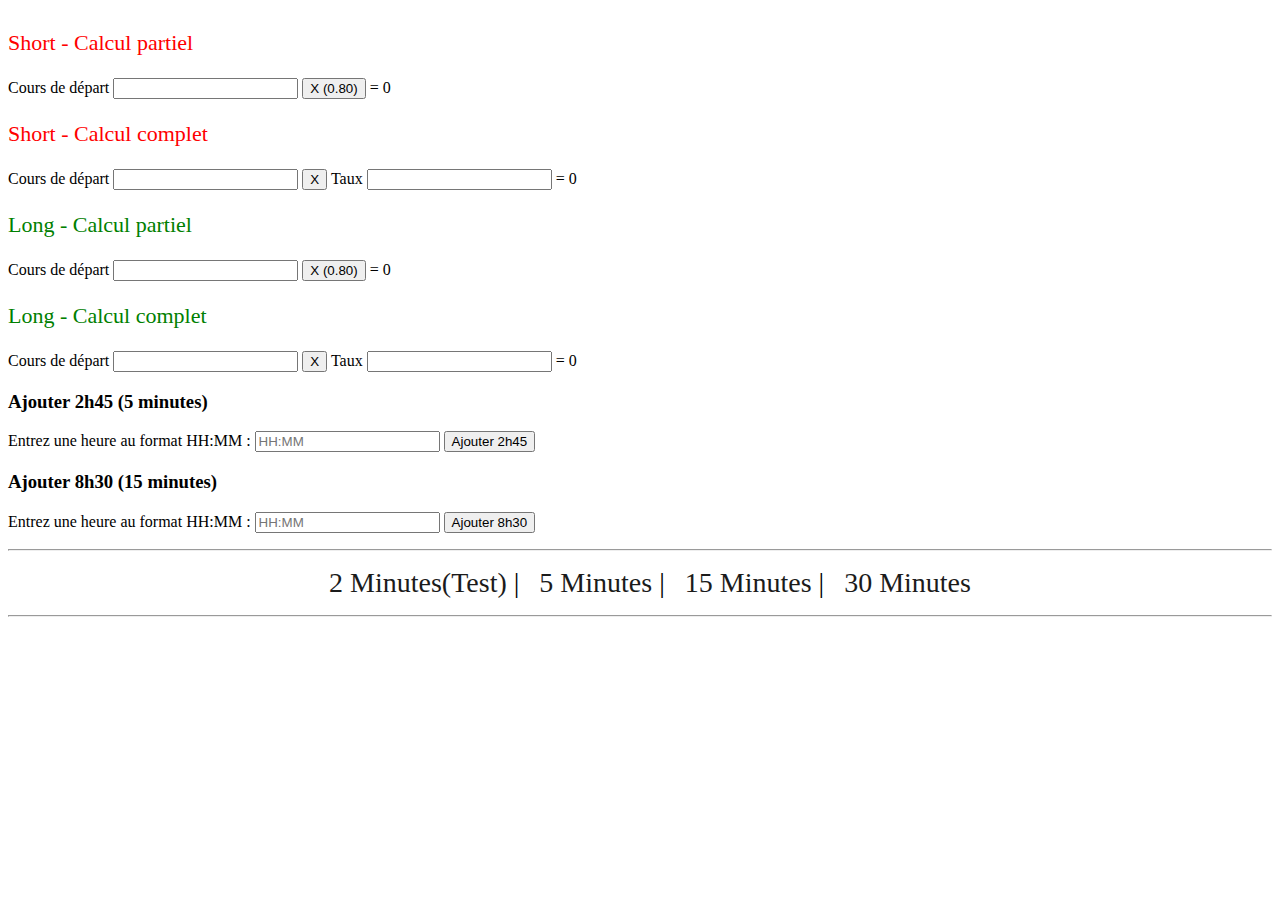
==== index.html @ a7e00560 "first commit" ====
<!DOCTYPE html>
<html>
  <head>
    <title>Crypto Ben Tiyeb</title>
    <link rel="stylesheet" href="style.css">
  </head>
  <body>
    <form>
      <h3 class="red">Short - Calcul partiel</h3>
      <label>Cours de départ</label>
      <input type="text" id="departShort">
      <input type="button" value="X (0.80)" onclick="calculShortPartiel()"> = 
      <span id="coursResultatShortPartiel"></span>

      <h3 class="red">Short - Calcul complet</h3>
      <label>Cours de départ</label>
      <input type="text" id="departShortComplet">
      <input type="button" value="X" onclick="calculShortComplet()"> 
      <label>Taux</label>
      <input type="text" id="tauxShort"> = 
      <span id="coursResultatShortComplet"></span>

      <h3 class="green">Long - Calcul partiel</h3>
      <label>Cours de départ</label>
      <input type="text" id="departLong">
      <input type="button" value="X (0.80)" onclick="calculLongPartiel()"> = 
      <span id="coursResultatLongPartiel"></span>

      <h3 class="green">Long - Calcul complet</h3>
      <label>Cours de départ</label>
      <input type="text" id="departLongComplet">
      <input type="button" value="X" onclick="calculLongComplet()"> 
      <label>Taux</label>
      <input type="text" id="tauxLong"> = 
      <span id="coursResultatLongComplet"></span>

      <h3>Ajouter 2h45 (5 minutes)</h3>
      <label for="heure5">Entrez une heure au format HH:MM :</label>
      <input type="text" id="heure5" name="heure5" placeholder="HH:MM">
      <button type="button" onclick="ajouterCinqMinutes()">Ajouter 2h45</button>
      <p id="resultat5min"></p>

      <h3>Ajouter 8h30 (15 minutes)</h3>
      <label for="heure15">Entrez une heure au format HH:MM :</label>
      <input type="text" id="heure15" name="heure15" placeholder="HH:MM">
      <button type="button" onclick="ajouterQuinzeMinutes()">Ajouter 8h30</button>
      <p id="resultat15min"></p>


    </form>
  <hr>
    <ul>
      <li><a href="minutes/test.html" target="_blank">2 Minutes(Test)</a> |</li>
      <li><a href="minutes/5minutes.html" target="_blank">5 Minutes</a> |</li>
      <li><a href="minutes/15minutes.html" target="_blank">15 Minutes</a> |</li>      
      <li><a href="minutes/30minutes.html" target="_blank">30 Minutes</a></li>     
    </ul>
	 <hr>
   <script src="calcul.js"></script>
  </body>
</html>
---- style.css ----
body {

    margin-top:30px;
  }
  
        ul {
        display: flex;
        list-style-type: none;
        justify-content: center; /* centre les éléments horizontalement */
      }
      li {
        margin-right: 20px;
        font-size: 28px;
      }
      a {
        font-size: 28px;
        text-decoration: none;
        color: #1b1b1b;
      }
  
  .container {
    max-width: 960px;
  }
  
  
  /* */
  
  .panel-default>.panel-heading {
    color: #333;
    background-color: #fff;
    border-color: #e4e5e7;
    padding: 0;
    -webkit-user-select: none;
    -moz-user-select: none;
    -ms-user-select: none;
    user-select: none;
  }
  
  .panel-default>.panel-heading a {
    display: block;
    padding: 10px 15px;
  }
  
  .panel-default>.panel-heading a:after {
    content: "";
    position: relative;
    top: 1px;
    display: inline-block;
    font-family: 'Glyphicons Halflings';
    font-style: normal;
    font-weight: 400;
    line-height: 1;
    -webkit-font-smoothing: antialiased;
    -moz-osx-font-smoothing: grayscale;
    float: right;
    transition: transform .25s linear;
    -webkit-transition: -webkit-transform .25s linear;
  }
  
  .panel-default>.panel-heading a[aria-expanded="true"] {
    background-color: #eee;
  }
  
  .panel-default>.panel-heading a[aria-expanded="true"]:after {
    content: "\2212";
    -webkit-transform: rotate(180deg);
    transform: rotate(180deg);
  }
  
  .panel-default>.panel-heading a[aria-expanded="false"]:after {
    content: "\002b";
    -webkit-transform: rotate(90deg);
    transform: rotate(90deg);
  }

  .red {
    color: red;
    font-size: 22px;
    font-weight: 500;
  }

  .green {
    color: green;
    font-size: 22px;
    font-weight: 500;
  }
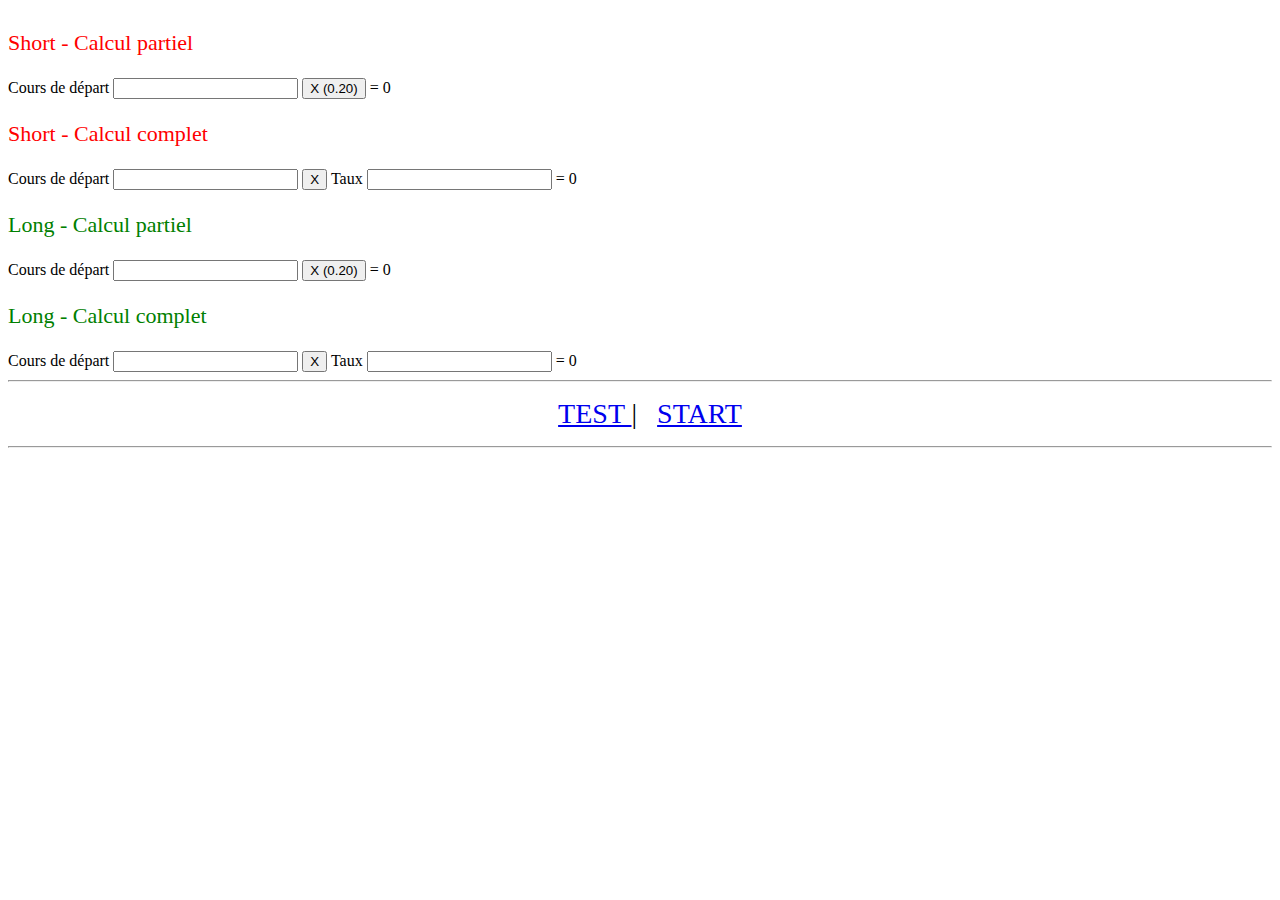
==== commit 8b65813c: "save" ====
--- a/index.html
+++ b/index.html
@@ -9,7 +9,7 @@
       <h3 class="red">Short - Calcul partiel</h3>
       <label>Cours de départ</label>
       <input type="text" id="departShort">
-      <input type="button" value="X (0.80)" onclick="calculShortPartiel()"> = 
+      <input type="button" value="X (0.20)" onclick="calculShortPartiel()"> = 
       <span id="coursResultatShortPartiel"></span>
 
       <h3 class="red">Short - Calcul complet</h3>
@@ -23,7 +23,7 @@
       <h3 class="green">Long - Calcul partiel</h3>
       <label>Cours de départ</label>
       <input type="text" id="departLong">
-      <input type="button" value="X (0.80)" onclick="calculLongPartiel()"> = 
+      <input type="button" value="X (0.20)" onclick="calculLongPartiel()"> = 
       <span id="coursResultatLongPartiel"></span>
 
       <h3 class="green">Long - Calcul complet</h3>
@@ -34,7 +34,7 @@
       <input type="text" id="tauxLong"> = 
       <span id="coursResultatLongComplet"></span>
 
-      <h3>Ajouter 2h45 (5 minutes)</h3>
+      <!-- <h3>Ajouter 2h45 (5 minutes)</h3>
       <label for="heure5">Entrez une heure au format HH:MM :</label>
       <input type="text" id="heure5" name="heure5" placeholder="HH:MM">
       <button type="button" onclick="ajouterCinqMinutes()">Ajouter 2h45</button>
@@ -44,16 +44,16 @@
       <label for="heure15">Entrez une heure au format HH:MM :</label>
       <input type="text" id="heure15" name="heure15" placeholder="HH:MM">
       <button type="button" onclick="ajouterQuinzeMinutes()">Ajouter 8h30</button>
-      <p id="resultat15min"></p>
+      <p id="resultat15min"></p> -->
 
 
     </form>
   <hr>
     <ul>
-      <li><a href="minutes/test.html" target="_blank">2 Minutes(Test)</a> |</li>
-      <li><a href="minutes/5minutes.html" target="_blank">5 Minutes</a> |</li>
-      <li><a href="minutes/15minutes.html" target="_blank">15 Minutes</a> |</li>      
-      <li><a href="minutes/30minutes.html" target="_blank">30 Minutes</a></li>     
+      <li><a href="minutes/test.html" target="_blank">TEST </a> |</li>
+      <li><a href="minutes/5minutes.html" target="_blank">START </a> </li>
+      <!-- <li><a href="minutes/15minutes.html" target="_blank">15 Minutes</a> |</li>      
+      <li><a href="minutes/30minutes.html" target="_blank">30 Minutes</a></li>      -->
     </ul>
 	 <hr>
    <script src="calcul.js"></script>
--- a/style.css
+++ b/style.css
@@ -14,8 +14,6 @@
       }
       a {
         font-size: 28px;
-        text-decoration: none;
-        color: #1b1b1b;
       }
   
   .container {
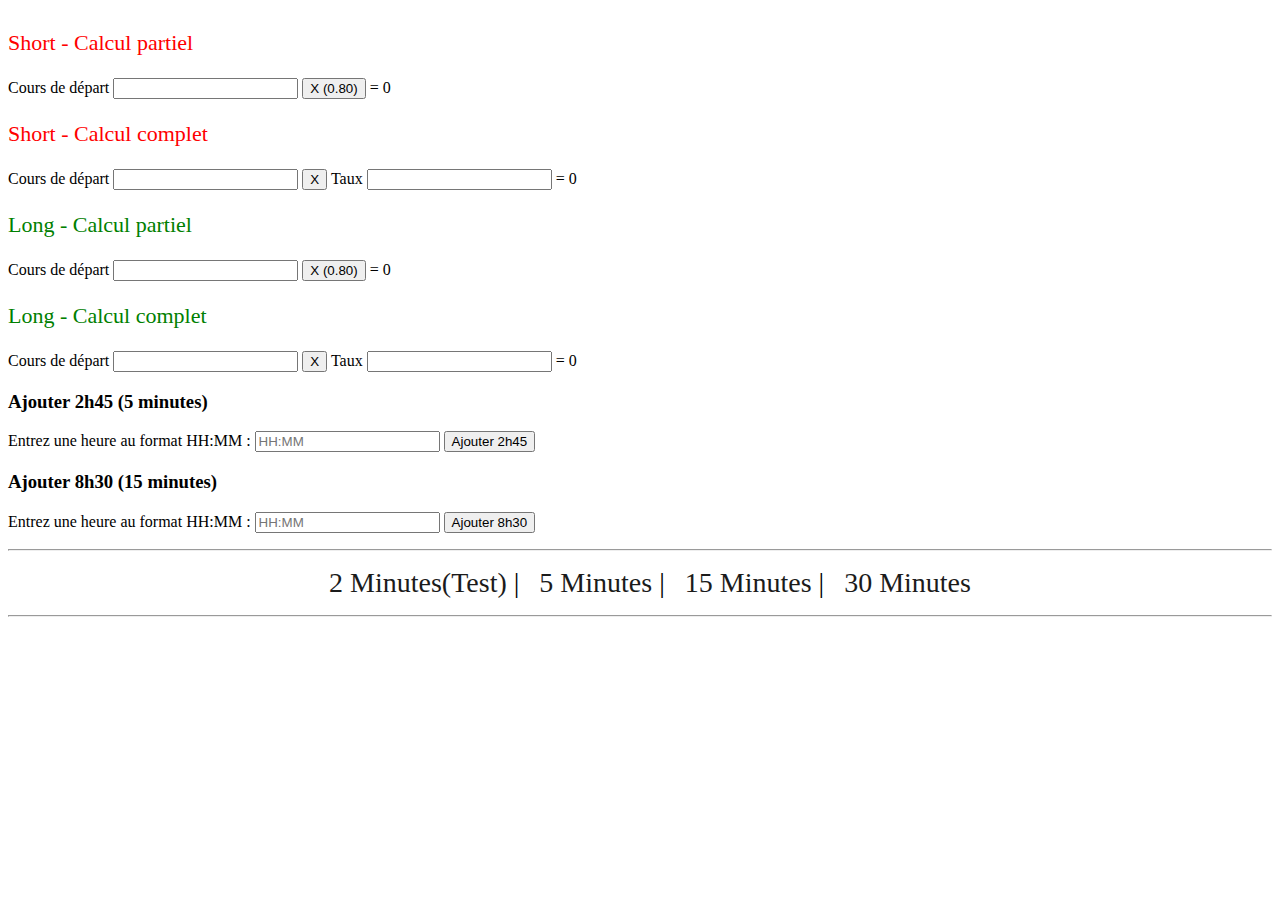
==== commit f750f103: "version final" ====
--- a/index.html
+++ b/index.html
@@ -9,7 +9,7 @@
       <h3 class="red">Short - Calcul partiel</h3>
       <label>Cours de départ</label>
       <input type="text" id="departShort">
-      <input type="button" value="X (0.20)" onclick="calculShortPartiel()"> = 
+      <input type="button" value="X (0.80)" onclick="calculShortPartiel()"> = 
       <span id="coursResultatShortPartiel"></span>
 
       <h3 class="red">Short - Calcul complet</h3>
@@ -23,7 +23,7 @@
       <h3 class="green">Long - Calcul partiel</h3>
       <label>Cours de départ</label>
       <input type="text" id="departLong">
-      <input type="button" value="X (0.20)" onclick="calculLongPartiel()"> = 
+      <input type="button" value="X (0.80)" onclick="calculLongPartiel()"> = 
       <span id="coursResultatLongPartiel"></span>
 
       <h3 class="green">Long - Calcul complet</h3>
@@ -34,7 +34,7 @@
       <input type="text" id="tauxLong"> = 
       <span id="coursResultatLongComplet"></span>
 
-      <!-- <h3>Ajouter 2h45 (5 minutes)</h3>
+      <h3>Ajouter 2h45 (5 minutes)</h3>
       <label for="heure5">Entrez une heure au format HH:MM :</label>
       <input type="text" id="heure5" name="heure5" placeholder="HH:MM">
       <button type="button" onclick="ajouterCinqMinutes()">Ajouter 2h45</button>
@@ -44,16 +44,16 @@
       <label for="heure15">Entrez une heure au format HH:MM :</label>
       <input type="text" id="heure15" name="heure15" placeholder="HH:MM">
       <button type="button" onclick="ajouterQuinzeMinutes()">Ajouter 8h30</button>
-      <p id="resultat15min"></p> -->
+      <p id="resultat15min"></p>
 
 
     </form>
   <hr>
     <ul>
-      <li><a href="minutes/test.html" target="_blank">TEST </a> |</li>
-      <li><a href="minutes/5minutes.html" target="_blank">START </a> </li>
-      <!-- <li><a href="minutes/15minutes.html" target="_blank">15 Minutes</a> |</li>      
-      <li><a href="minutes/30minutes.html" target="_blank">30 Minutes</a></li>      -->
+      <li><a href="minutes/test.html" target="_blank">2 Minutes(Test)</a> |</li>
+      <li><a href="minutes/5minutes.html" target="_blank">5 Minutes</a> |</li>
+      <li><a href="minutes/15minutes.html" target="_blank">15 Minutes</a> |</li>      
+      <li><a href="minutes/30minutes.html" target="_blank">30 Minutes</a></li>     
     </ul>
 	 <hr>
    <script src="calcul.js"></script>
--- a/style.css
+++ b/style.css
@@ -14,6 +14,8 @@
       }
       a {
         font-size: 28px;
+        text-decoration: none;
+        color: #1b1b1b;
       }
   
   .container {
